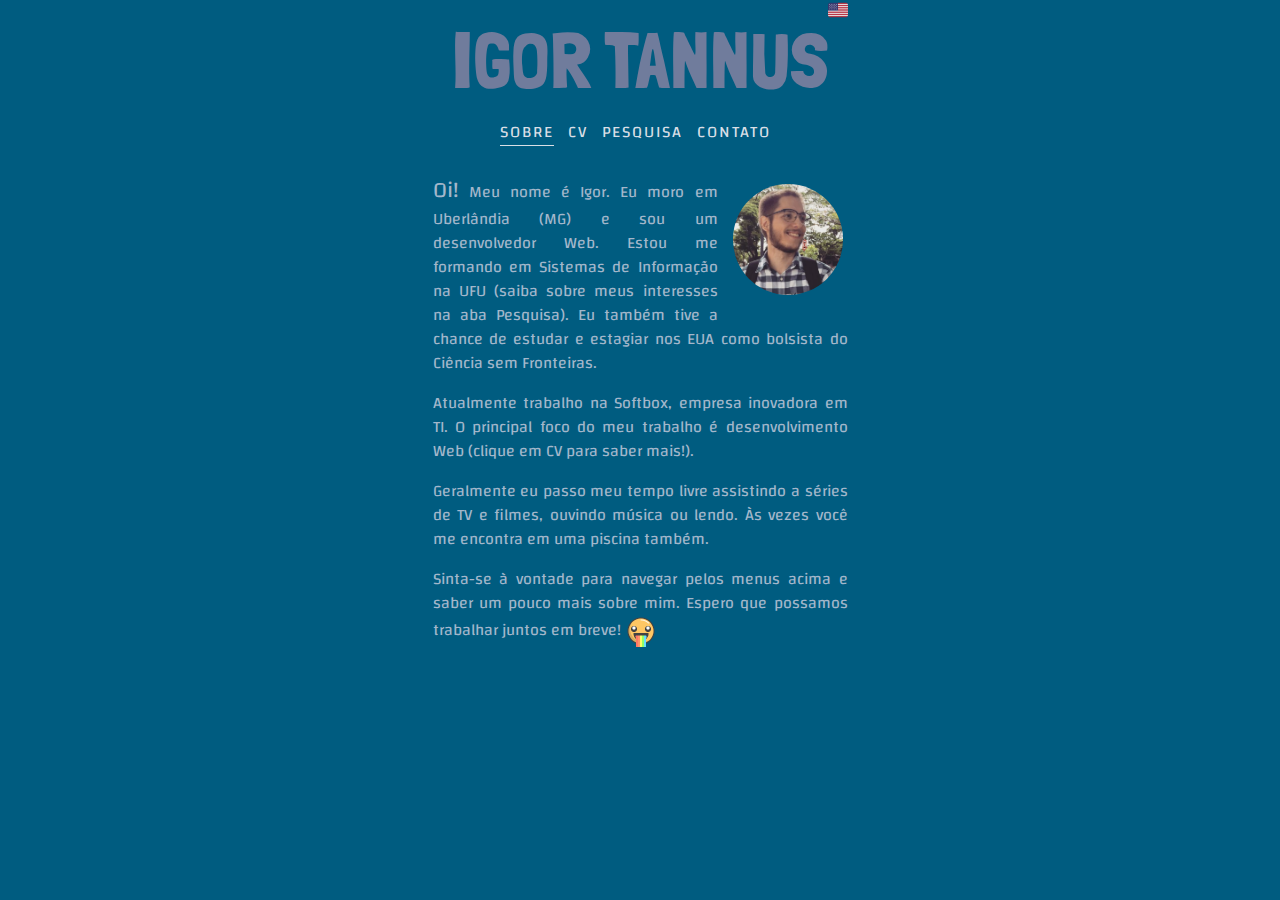
==== br/index.html @ 7eb356ec "Update index.html" ====
<!DOCTYPE html>
<html>
	<head>
		<meta charset="utf-8"/>
		<meta name="viewport" content="width=device-width, initial-scale=1, shrink-to-fit=yes"/>
		<meta name="theme-color" content="#005b80"/>
		<title>IGOR TANNUS</title>
		<link href="../resources/bootstrap/css/bootstrap.min.css" rel="stylesheet">
		<link href="../resources/font-awesome/css/font-awesome.min.css" rel="stylesheet">
		<link href="../resources/css/styles.css" rel="stylesheet">
		<link href="https://fonts.googleapis.com/css?family=Changa:400,500|Londrina+Solid:400,900" rel="stylesheet">
		<link rel="icon" href="../images/favicon.png" sizes="16x16" type="image/png">
		<!-- <link href="https://fonts.googleapis.com/css?family=Hammersmith+One|Kreon" rel="stylesheet"> -->
		<!-- Global site tag (gtag.js) - Google Analytics -->
		<script async src="https://www.googletagmanager.com/gtag/js?id=UA-114523159-1"></script>
		<script>
		  window.dataLayer = window.dataLayer || [];
		  function gtag(){dataLayer.push(arguments);}
		  gtag('js', new Date());

		  gtag('config', 'UA-114523159-1');
		</script>
	</head>
	<body>
		<div class="container">
			<div class="col-lg-12 col-md-12 col-sm-12 col-xs-12 title">
				<a href="../index.html"><img src="../images/us.png" class="lang"/></a>
				<p class="text-center">IGOR TANNUS</p>
			</div>
			<ul class="menu text-center">
				<li class="active"><a href="index.html" data-menu="about">SOBRE</a></li>
				<li><a href="resume.html" data-menu="resume">CV</a></li>
				<li><a href="research.html" data-menu="research">PESQUISA</a></li>
				<li><a href="contact.html" data-menu="contact">CONTATO</a></li>
			</ul>
			<div class="content full">
				<img src="../images/igor.png" class="photo"/>
				<p><span>Oi!</span> Meu nome é Igor. Eu moro em Uberlândia (MG) e sou um desenvolvedor Web. 
					Estou me formando em Sistemas de Informação na UFU (saiba sobre meus interesses na aba Pesquisa). Eu também tive a chance de estudar e estagiar nos
					EUA como bolsista do Ciência sem Fronteiras.</p>

				<p>Atualmente trabalho na Softbox, empresa inovadora em TI. O principal foco do meu trabalho 
					é desenvolvimento Web (clique em CV para saber mais!).</p>

				<p>Geralmente eu passo meu tempo livre assistindo a séries de TV e filmes, ouvindo música ou lendo. 
					Às vezes você me encontra em uma piscina também.</p>

				<p>Sinta-se à vontade para navegar pelos menus acima e saber um pouco mais sobre mim. 
					Espero que possamos trabalhar juntos em breve! <img src="../images/favicon.png" /></p>
			</div>
			<div class="content nutshell">
				<img src="../images/igor.png" class="photo"/>
				<p><span>Oi!</span> Meu nome é Igor. Eu moro em Uberlândia (MG) e sou um desenvolvedor Web. 
					Estou me formando em Sistemas de Informação na UFU e atualmente trabalho na Softbox.</p>
				<p class="showFull"><i class="fa fa-plus-circle"></i> [ver mensagem de boas-vindas completa]</p>
				<p>Sinta-se à vontade para navegar pelos menus acima e saber um pouco mais sobre mim. 
					Espero que possamos trabalhar juntos em breve! <img src="../images/favicon.png" /></p>
			</div>
		</div>
		<script src="../resources/jquery/jquery.min.js"></script>
		<script src="../resources/bootstrap/js/bootstrap.bundle.min.js"></script>
		<script src="../resources/js/scripts.js"></script>
	</body>
</html>
---- resources/css/styles.css ----
body {
    font-family: 'Changa', sans-serif;
    background: #005c80;
    padding:0;
    margin:0;
    color: #a3b7cb;
}

a {
    color: #5fa9c6;
}

a:hover {
    color: #cfb4e7;
    text-decoration: none;
}

section p {
    font-weight: 500;
    color: #7badb6;
}

section h1 {
    font-size: 23px;
    font-variant: small-caps;
    letter-spacing: 2px;
    margin-top: 25px;
}

.content li {
    margin: 10px 0;
}

.content p span {
    font-size: 22px;
}

.title p {
    font-family: 'Londrina Solid', cursive;
    font-size: 80px;
    color: #707c9c;
    margin-bottom: 0;
}

.hide {
    display: none;
}

.show {
    display: block;
}

.content{
    margin: 30px 0 50px 0;
    text-align: justify;
}

.photo {
    float: right;
    width: 110px;
    border-radius: 60px;
    margin: 10px 5px 8px 15px;
}

.menu {
    padding: 0;
}

.menu li {
    display: inline;
    letter-spacing: 2px;
    padding-right: 10px;
}

.menu li a, .menu li a:hover {
    color: #d9dfe6;
    text-decoration: none;
    display: inline-block;
    position: relative;
}

.menu li a:after {
    content: '';
    position: absolute;
    left: 0;
    display: inline-block;
    height: 1em;
    width: 100%;
    border-bottom: 1px solid;
    margin-top: 10px;
    opacity: 0;
	-webkit-transition: opacity 0.35s, -webkit-transform 0.35s;
	transition: opacity 0.35s, transform 0.35s;
	-webkit-transform: scale(0,1);
	transform: scale(0,1);
}

.menu li a:hover:after, .menu .active a:after {
    opacity: 1;
	-webkit-transform: scale(1);
	transform: scale(1);
}

.content.nutshell {
    display: none;
}

.fa-plus-circle:before {
    color: #6ba796;
}

.showFull {
    cursor: pointer;
    color: #9c9c9c;
}

.bg-blue {
    background-color: #659fa9 !important;
    color: #43116f;
}

.lang {
    width: 20px;
    position: absolute;
    right: 0;
}

@media screen and (min-width: 390px) {
    .container {
        max-width: 445px !important;
    }
}

@media screen and (max-width: 576px) {
    .row.skills > div:nth-child(3), .row.skills > div:nth-child(4) {
        margin-top: 20px;
    }
}

@media screen and (max-width: 450px) {
    .photo {
        float: none;
        display: block;
        margin: 0 auto;
        margin-bottom: 15px;
    }

    .title p {
        font-size: 50px;
    }
    
    .content {
        margin: 15px 0 50px 0;
    }

    .content.full {
        display: none;
    }

    .content.nutshell {
        display: block;
    }
}

@media screen and (max-width: 370px) {
    .menu li a {
        font-size: 12px;
    }
}

@media screen and (max-width: 310px) {
    .menu li {
        display: block;
        margin-top: 6px;
    }

    .menu li a {
        font-size: 15px;
    }
}
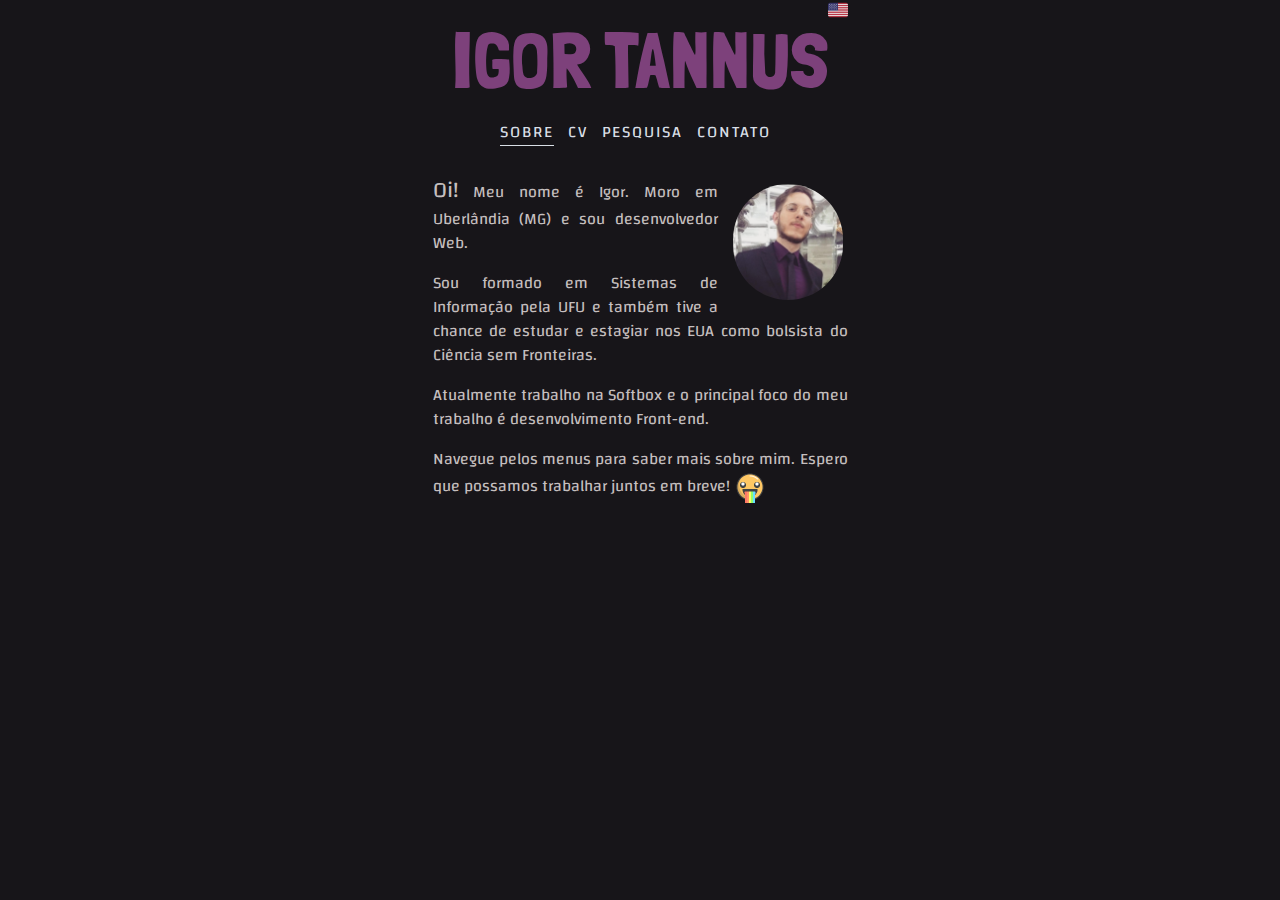
==== commit b2819de2: "Updating theme and texts" ====
--- a/br/index.html
+++ b/br/index.html
@@ -35,25 +35,23 @@
 			</ul>
 			<div class="content full">
 				<img src="../images/igor.png" class="photo"/>
-				<p><span>Oi!</span> Meu nome é Igor. Eu moro em Uberlândia (MG) e sou um desenvolvedor Web. 
-					Estou me formando em Sistemas de Informação na UFU (saiba sobre meus interesses na aba Pesquisa). Eu também tive a chance de estudar e estagiar nos
+				<p><span>Oi!</span> Meu nome é Igor. Moro em Uberlândia (MG) e sou desenvolvedor Web.</p>
+
+				<p>Sou formado em Sistemas de Informação pela UFU e também tive a chance de estudar e estagiar nos
 					EUA como bolsista do Ciência sem Fronteiras.</p>
 
-				<p>Atualmente trabalho na Softbox, empresa inovadora em TI. O principal foco do meu trabalho 
-					é desenvolvimento Web (clique em CV para saber mais!).</p>
+				<p>Atualmente trabalho na Softbox e o principal foco do meu trabalho 
+					é desenvolvimento Front-end.</p>
 
-				<p>Geralmente eu passo meu tempo livre assistindo a séries de TV e filmes, ouvindo música ou lendo. 
-					Às vezes você me encontra em uma piscina também.</p>
-
-				<p>Sinta-se à vontade para navegar pelos menus acima e saber um pouco mais sobre mim. 
+				<p>Navegue pelos menus para saber mais sobre mim. 
 					Espero que possamos trabalhar juntos em breve! <img src="../images/favicon.png" /></p>
 			</div>
 			<div class="content nutshell">
 				<img src="../images/igor.png" class="photo"/>
-				<p><span>Oi!</span> Meu nome é Igor. Eu moro em Uberlândia (MG) e sou um desenvolvedor Web. 
-					Estou me formando em Sistemas de Informação na UFU e atualmente trabalho na Softbox.</p>
-				<p class="showFull"><i class="fa fa-plus-circle"></i> [ver mensagem de boas-vindas completa]</p>
-				<p>Sinta-se à vontade para navegar pelos menus acima e saber um pouco mais sobre mim. 
+				<p><span>Oi!</span> Meu nome é Igor. Moro em Uberlândia (MG) e sou desenvolvedor Web.</p>
+				<p>Sou formando em Sistemas de Informação pela UFU e atualmente trabalho na Softbox.</p>
+				<!-- <p class="showFull"><i class="fa fa-plus-circle"></i> [ver mensagem de boas-vindas completa]</p> -->
+				<p>Navegue pelos menus para saber mais sobre mim.
 					Espero que possamos trabalhar juntos em breve! <img src="../images/favicon.png" /></p>
 			</div>
 		</div>
--- a/resources/css/styles.css
+++ b/resources/css/styles.css
@@ -1,23 +1,23 @@
 body {
     font-family: 'Changa', sans-serif;
-    background: #005c80;
+    background: #171519;
     padding:0;
     margin:0;
-    color: #a3b7cb;
+    color: #c5bfbf;
 }
 
 a {
-    color: #5fa9c6;
+    color: #344d69;
 }
 
 a:hover {
-    color: #cfb4e7;
+    color: #d9dfe6;
     text-decoration: none;
 }
 
 section p {
     font-weight: 500;
-    color: #7badb6;
+    color: #7d417b;
 }
 
 section h1 {
@@ -38,7 +38,7 @@
 .title p {
     font-family: 'Londrina Solid', cursive;
     font-size: 80px;
-    color: #707c9c;
+    color: #7d417b;
     margin-bottom: 0;
 }
 
@@ -115,8 +115,8 @@
 }
 
 .bg-blue {
-    background-color: #659fa9 !important;
-    color: #43116f;
+    background-color: #7d417b !important;
+    color: #c5bfbf;
 }
 
 .lang {
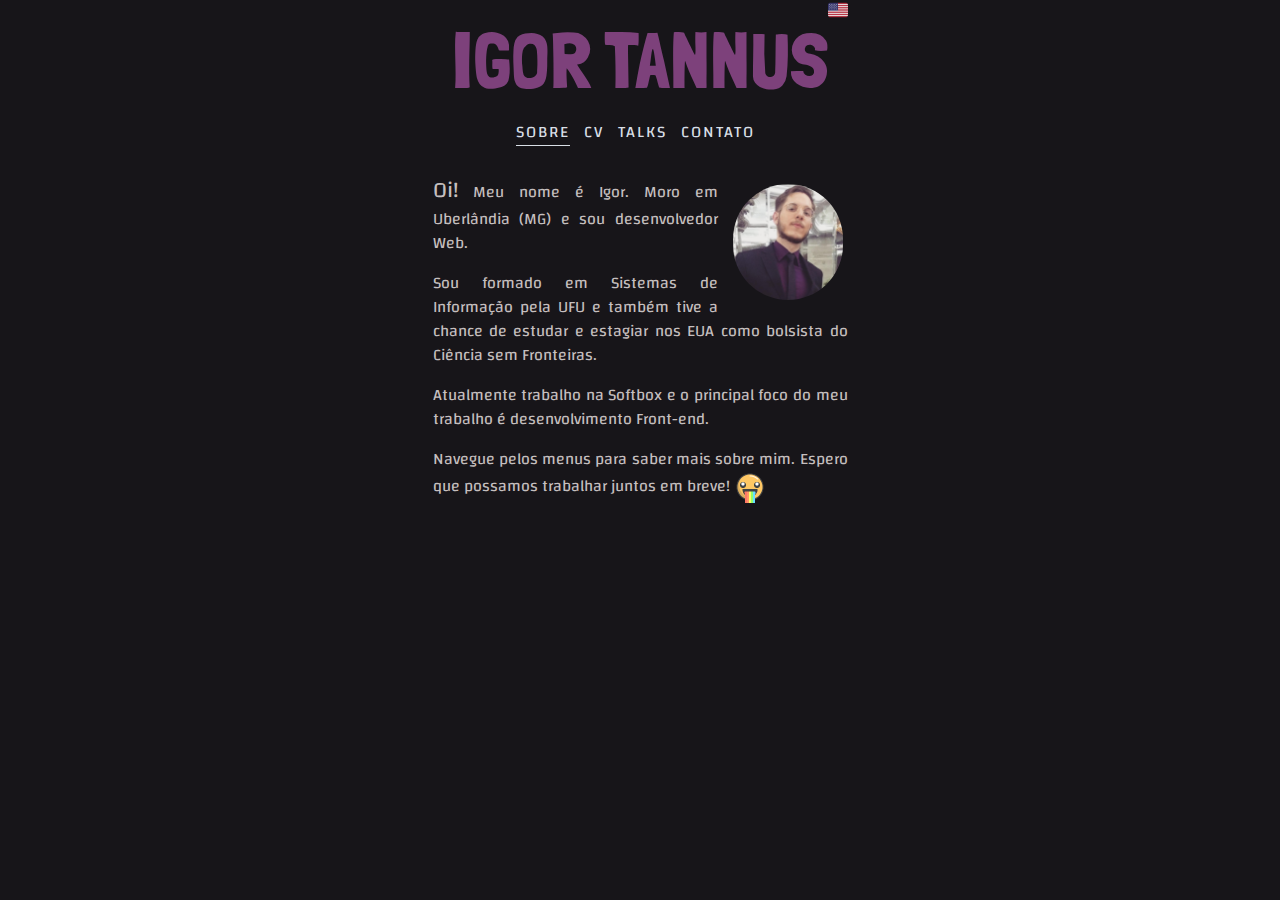
==== commit 6beb9501: "Including talks" ====
--- a/br/index.html
+++ b/br/index.html
@@ -3,7 +3,7 @@
 	<head>
 		<meta charset="utf-8"/>
 		<meta name="viewport" content="width=device-width, initial-scale=1, shrink-to-fit=yes"/>
-		<meta name="theme-color" content="#005b80"/>
+		<meta name="theme-color" content="#171519"/>
 		<title>IGOR TANNUS</title>
 		<link href="../resources/bootstrap/css/bootstrap.min.css" rel="stylesheet">
 		<link href="../resources/font-awesome/css/font-awesome.min.css" rel="stylesheet">
@@ -30,7 +30,7 @@
 			<ul class="menu text-center">
 				<li class="active"><a href="index.html" data-menu="about">SOBRE</a></li>
 				<li><a href="resume.html" data-menu="resume">CV</a></li>
-				<li><a href="research.html" data-menu="research">PESQUISA</a></li>
+				<li><a href="talks.html" data-menu="talks">TALKS</a></li>
 				<li><a href="contact.html" data-menu="contact">CONTATO</a></li>
 			</ul>
 			<div class="content full">
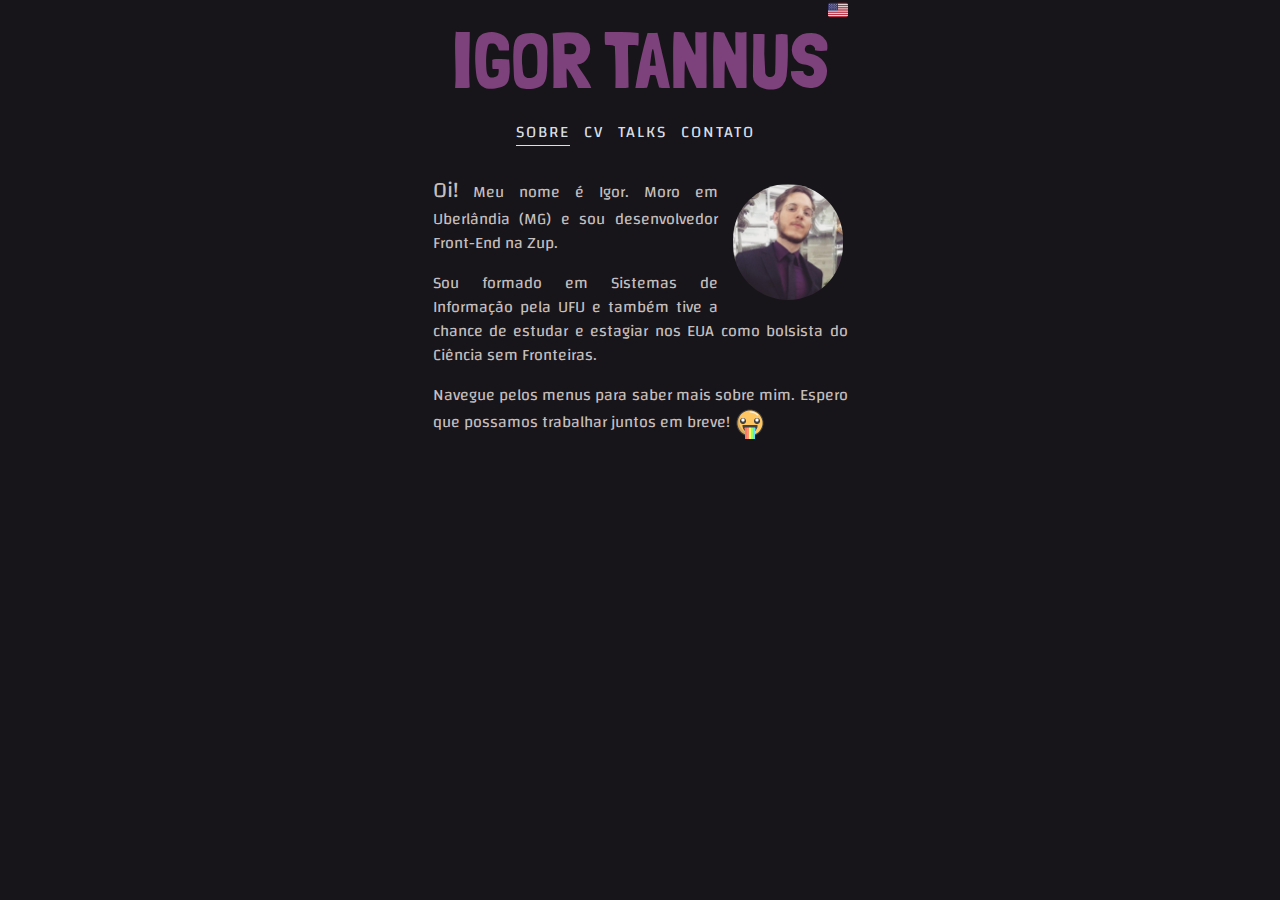
==== commit 000d7cec: "Updating company" ====
--- a/br/index.html
+++ b/br/index.html
@@ -35,21 +35,18 @@
 			</ul>
 			<div class="content full">
 				<img src="../images/igor.png" class="photo"/>
-				<p><span>Oi!</span> Meu nome é Igor. Moro em Uberlândia (MG) e sou desenvolvedor Web.</p>
+				<p><span>Oi!</span> Meu nome é Igor. Moro em Uberlândia (MG) e sou desenvolvedor Front-End na Zup.</p>
 
 				<p>Sou formado em Sistemas de Informação pela UFU e também tive a chance de estudar e estagiar nos
 					EUA como bolsista do Ciência sem Fronteiras.</p>
-
-				<p>Atualmente trabalho na Softbox e o principal foco do meu trabalho 
-					é desenvolvimento Front-end.</p>
 
 				<p>Navegue pelos menus para saber mais sobre mim. 
 					Espero que possamos trabalhar juntos em breve! <img src="../images/favicon.png" /></p>
 			</div>
 			<div class="content nutshell">
 				<img src="../images/igor.png" class="photo"/>
-				<p><span>Oi!</span> Meu nome é Igor. Moro em Uberlândia (MG) e sou desenvolvedor Web.</p>
-				<p>Sou formando em Sistemas de Informação pela UFU e atualmente trabalho na Softbox.</p>
+				<p><span>Oi!</span> Meu nome é Igor. Moro em Uberlândia (MG) e sou desenvolvedor Front-End.</p>
+				<p>Sou formando em Sistemas de Informação pela UFU e atualmente trabalho na Zup.</p>
 				<!-- <p class="showFull"><i class="fa fa-plus-circle"></i> [ver mensagem de boas-vindas completa]</p> -->
 				<p>Navegue pelos menus para saber mais sobre mim.
 					Espero que possamos trabalhar juntos em breve! <img src="../images/favicon.png" /></p>
--- a/resources/css/styles.css
+++ b/resources/css/styles.css
@@ -177,4 +177,4 @@
     .menu li a {
         font-size: 15px;
     }
-}
+}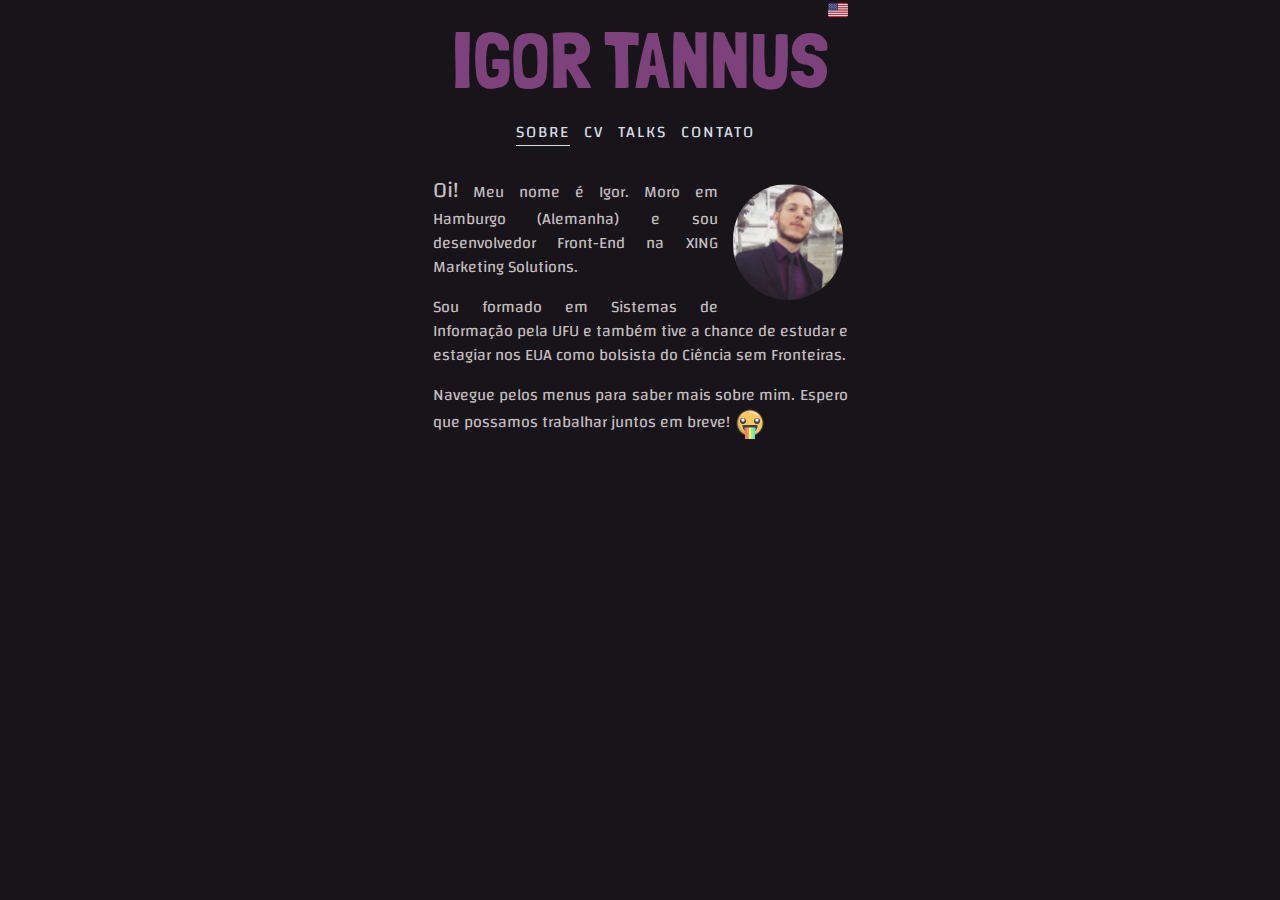
==== commit e8207bb8: "Update index.html" ====
--- a/br/index.html
+++ b/br/index.html
@@ -35,7 +35,7 @@
 			</ul>
 			<div class="content full">
 				<img src="../images/igor.png" class="photo"/>
-				<p><span>Oi!</span> Meu nome é Igor. Moro em Uberlândia (MG) e sou desenvolvedor Front-End na Zup.</p>
+				<p><span>Oi!</span> Meu nome é Igor. Moro em Hamburgo (Alemanha) e sou desenvolvedor Front-End na XING Marketing Solutions.</p>
 
 				<p>Sou formado em Sistemas de Informação pela UFU e também tive a chance de estudar e estagiar nos
 					EUA como bolsista do Ciência sem Fronteiras.</p>
@@ -45,8 +45,8 @@
 			</div>
 			<div class="content nutshell">
 				<img src="../images/igor.png" class="photo"/>
-				<p><span>Oi!</span> Meu nome é Igor. Moro em Uberlândia (MG) e sou desenvolvedor Front-End.</p>
-				<p>Sou formando em Sistemas de Informação pela UFU e atualmente trabalho na Zup.</p>
+				<p><span>Oi!</span> Meu nome é Igor. Moro em Hamburgo (Alemanha) e sou desenvolvedor Front-End.</p>
+				<p>Sou formando em Sistemas de Informação pela UFU e atualmente trabalho na XING Marketing Solutions.</p>
 				<!-- <p class="showFull"><i class="fa fa-plus-circle"></i> [ver mensagem de boas-vindas completa]</p> -->
 				<p>Navegue pelos menus para saber mais sobre mim.
 					Espero que possamos trabalhar juntos em breve! <img src="../images/favicon.png" /></p>
--- a/resources/css/styles.css
+++ b/resources/css/styles.css
@@ -177,4 +177,4 @@
     .menu li a {
         font-size: 15px;
     }
-}+}
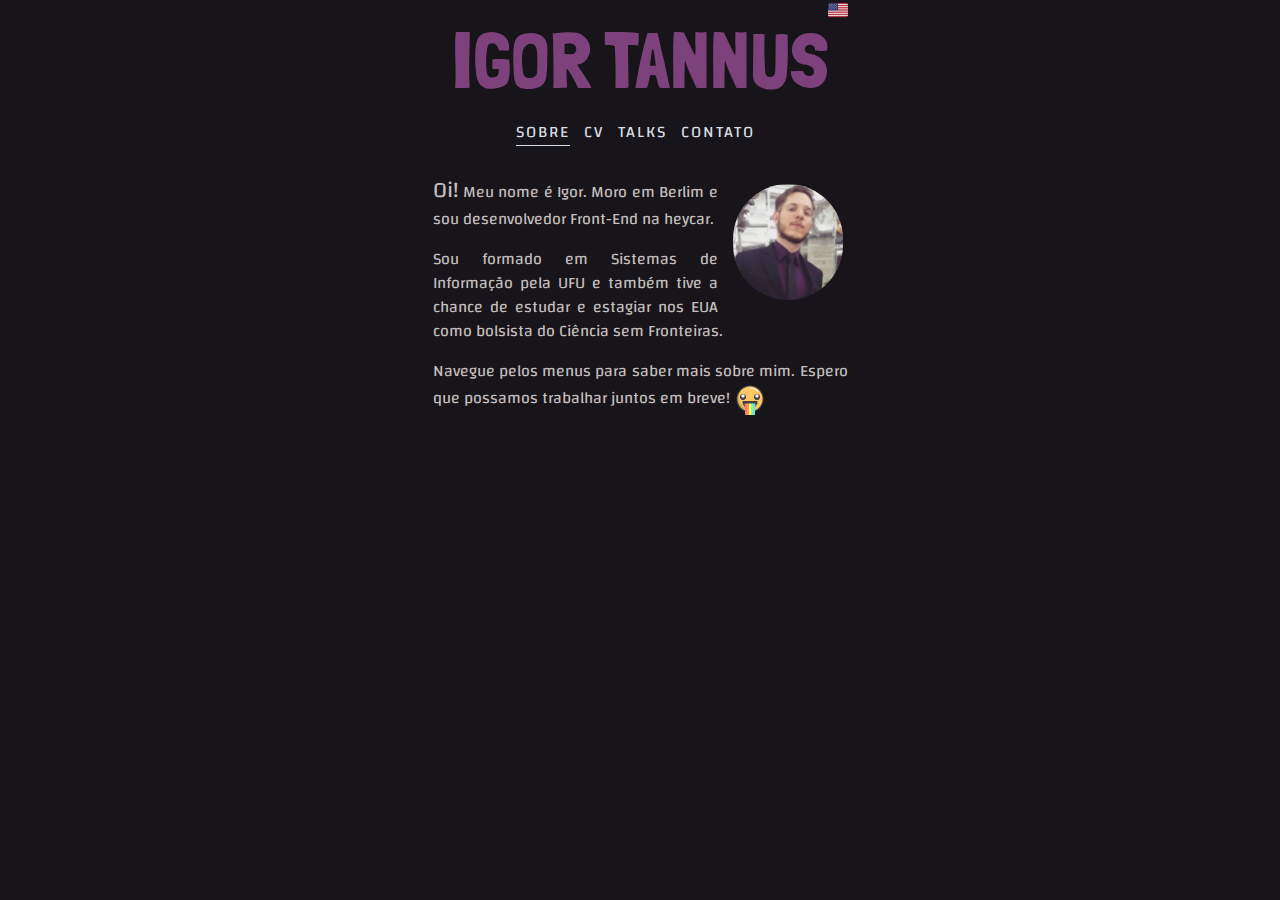
==== commit d815fb01: "Update index.html" ====
--- a/br/index.html
+++ b/br/index.html
@@ -35,7 +35,7 @@
 			</ul>
 			<div class="content full">
 				<img src="../images/igor.png" class="photo"/>
-				<p><span>Oi!</span> Meu nome é Igor. Moro em Hamburgo (Alemanha) e sou desenvolvedor Front-End na XING Marketing Solutions.</p>
+				<p><span>Oi!</span> Meu nome é Igor. Moro em Berlim e sou desenvolvedor Front-End na heycar.</p>
 
 				<p>Sou formado em Sistemas de Informação pela UFU e também tive a chance de estudar e estagiar nos
 					EUA como bolsista do Ciência sem Fronteiras.</p>
@@ -45,8 +45,8 @@
 			</div>
 			<div class="content nutshell">
 				<img src="../images/igor.png" class="photo"/>
-				<p><span>Oi!</span> Meu nome é Igor. Moro em Hamburgo (Alemanha) e sou desenvolvedor Front-End.</p>
-				<p>Sou formando em Sistemas de Informação pela UFU e atualmente trabalho na XING Marketing Solutions.</p>
+				<p><span>Oi!</span> Meu nome é Igor. Moro em Berlim e sou desenvolvedor Front-End.</p>
+				<p>Sou formando em Sistemas de Informação pela UFU e atualmente trabalho na heycar.</p>
 				<!-- <p class="showFull"><i class="fa fa-plus-circle"></i> [ver mensagem de boas-vindas completa]</p> -->
 				<p>Navegue pelos menus para saber mais sobre mim.
 					Espero que possamos trabalhar juntos em breve! <img src="../images/favicon.png" /></p>
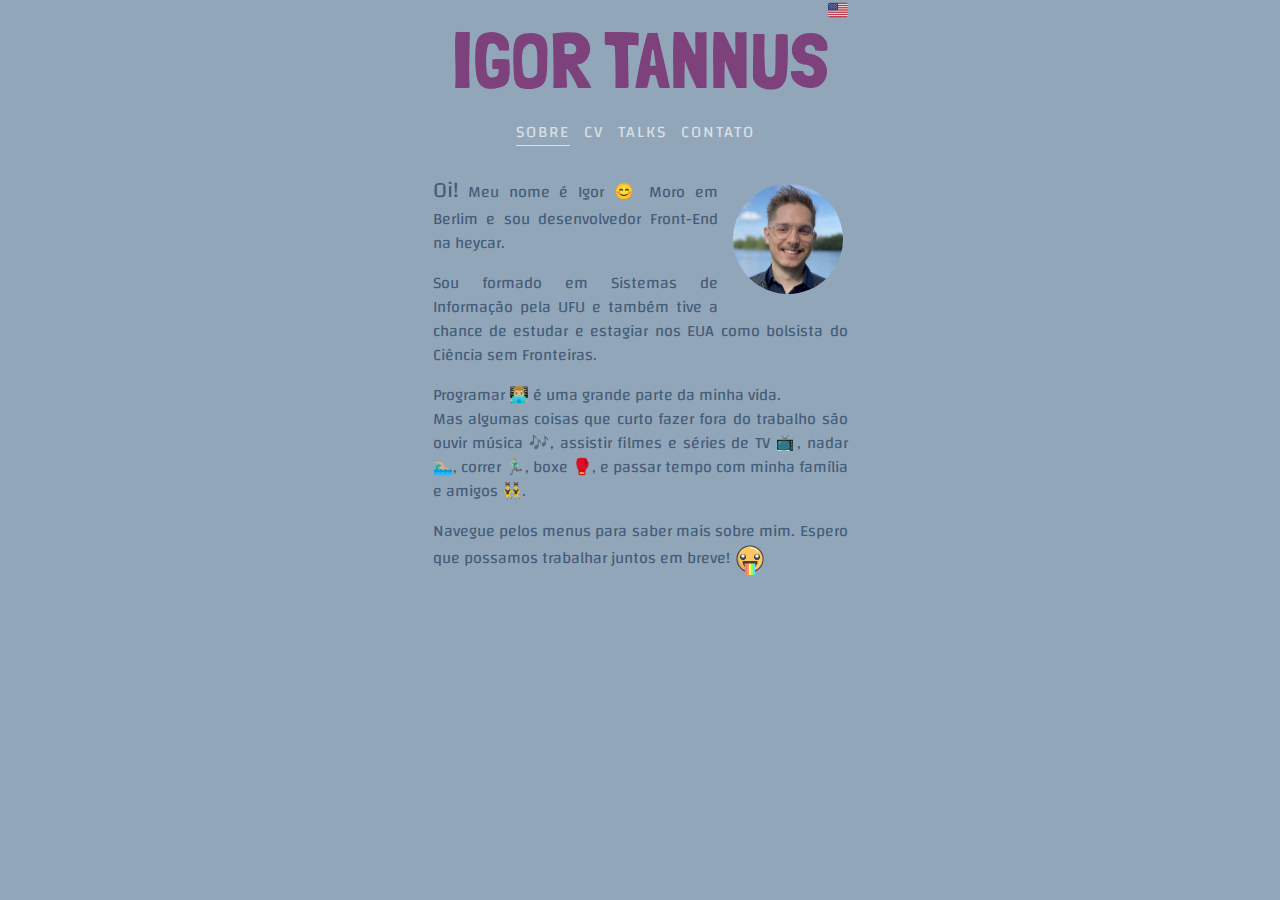
==== commit ab14bade: "Update index.html" ====
--- a/br/index.html
+++ b/br/index.html
@@ -35,18 +35,26 @@
 			</ul>
 			<div class="content full">
 				<img src="../images/igor.png" class="photo"/>
-				<p><span>Oi!</span> Meu nome é Igor. Moro em Berlim e sou desenvolvedor Front-End na heycar.</p>
+				<p><span>Oi!</span> Meu nome é Igor 😊 Moro em Berlim e sou desenvolvedor Front-End na heycar.</p>
 
 				<p>Sou formado em Sistemas de Informação pela UFU e também tive a chance de estudar e estagiar nos
 					EUA como bolsista do Ciência sem Fronteiras.</p>
+				
+				<p>Programar 👨🏼‍💻 é uma grande parte da minha vida. <br/>Mas algumas coisas que curto fazer fora do trabalho são
+					ouvir música 🎶, assistir filmes e séries de TV 📺, nadar 🏊🏼‍♂️, correr 🏃🏼‍♂️, boxe 🥊, e passar tempo com minha
+					família e amigos 👯‍♂️.</p>
 
 				<p>Navegue pelos menus para saber mais sobre mim. 
 					Espero que possamos trabalhar juntos em breve! <img src="../images/favicon.png" /></p>
+				
 			</div>
 			<div class="content nutshell">
 				<img src="../images/igor.png" class="photo"/>
-				<p><span>Oi!</span> Meu nome é Igor. Moro em Berlim e sou desenvolvedor Front-End.</p>
+				<p><span>Oi!</span> Meu nome é Igor 😊 Moro em Berlim e sou desenvolvedor Front-End.</p>
 				<p>Sou formando em Sistemas de Informação pela UFU e atualmente trabalho na heycar.</p>
+				<p>Programar 👨🏼‍💻 é uma grande parte da minha vida. <br/>Mas algumas coisas que curto fazer fora do trabalho são
+					ouvir música 🎶, assistir filmes e séries de TV 📺, nadar 🏊🏼‍♂️, correr 🏃🏼‍♂️, boxe 🥊, e passar tempo com minha
+					família e amigos 👯‍♂️.</p>
 				<!-- <p class="showFull"><i class="fa fa-plus-circle"></i> [ver mensagem de boas-vindas completa]</p> -->
 				<p>Navegue pelos menus para saber mais sobre mim.
 					Espero que possamos trabalhar juntos em breve! <img src="../images/favicon.png" /></p>
--- a/resources/css/styles.css
+++ b/resources/css/styles.css
@@ -1,13 +1,18 @@
 body {
     font-family: 'Changa', sans-serif;
-    background: #171519;
     padding:0;
     margin:0;
-    color: #c5bfbf;
+    background: #91a7b9;
+    color: #455c78;
+    <!-- Dark mode -->
+    /* background: #171519;
+    color: #c5bfbf; */
 }
 
 a {
-    color: #344d69;
+    color: #45495a;
+    <!-- Dark mode -->
+    /* color: #344d69; */
 }
 
 a:hover {
@@ -125,6 +130,10 @@
     right: 0;
 }
 
+.progress {
+    background-color: #d2dae2;
+}
+
 @media screen and (min-width: 390px) {
     .container {
         max-width: 445px !important;
